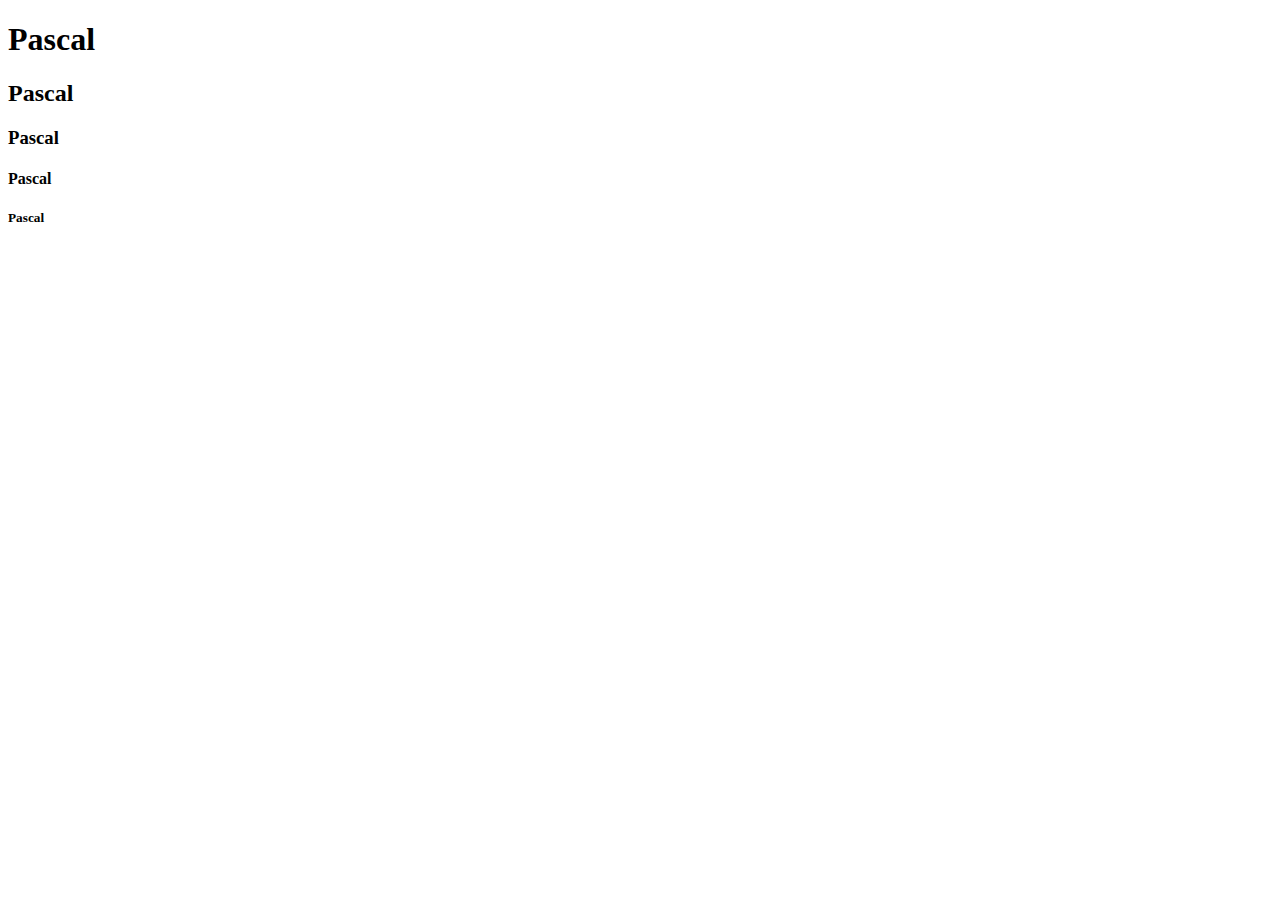
==== index.html @ e2679b89 "first commit" ====
<!DOCTYPE html>
<html lang="en">
<head>
    <meta charset="UTF-8">
    <meta name="viewport" content="width=device-width, initial-scale=1.0">
    <title>Document</title>
</head>
<body>
    <h1>Pascal
    <h2>Pascal</h2>
    <h3>Pascal</h3>
    <h4>Pascal</h4>
    <h5>Pascal</h5>
    
</body>
</html>
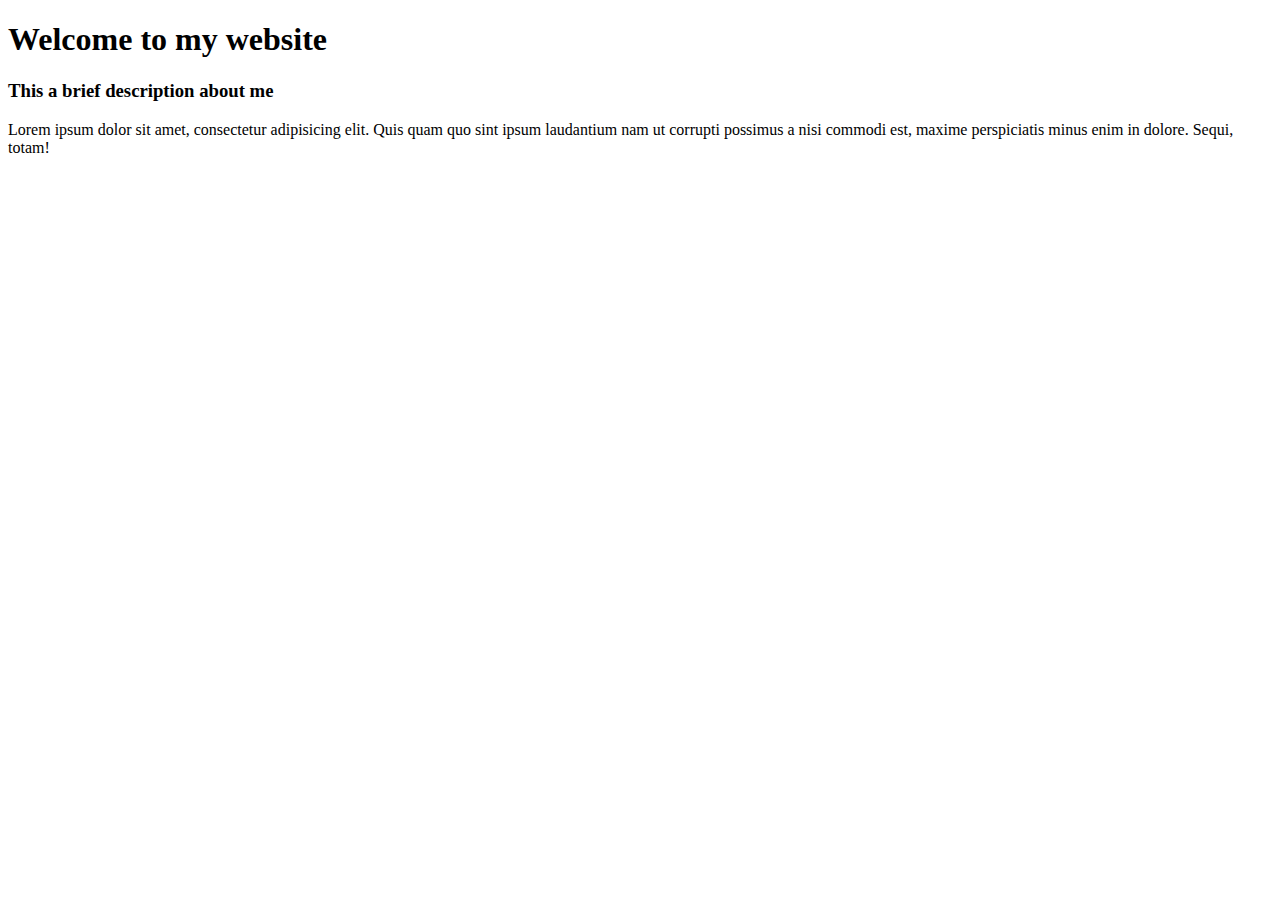
==== commit 2a516506: "starting my website" ====
--- a/index.html
+++ b/index.html
@@ -6,11 +6,9 @@
     <title>Document</title>
 </head>
 <body>
-    <h1>Pascal
-    <h2>Pascal</h2>
-    <h3>Pascal</h3>
-    <h4>Pascal</h4>
-    <h5>Pascal</h5>
-    
+    <h1>Welcome to my website
+    <h3>This a brief description about me</h3>
+    <p>Lorem ipsum dolor sit amet, consectetur adipisicing elit. Quis quam quo sint ipsum laudantium nam ut corrupti possimus a nisi commodi est, maxime perspiciatis minus enim in dolore. Sequi, totam!</p>
+    </h1>
 </body>
 </html>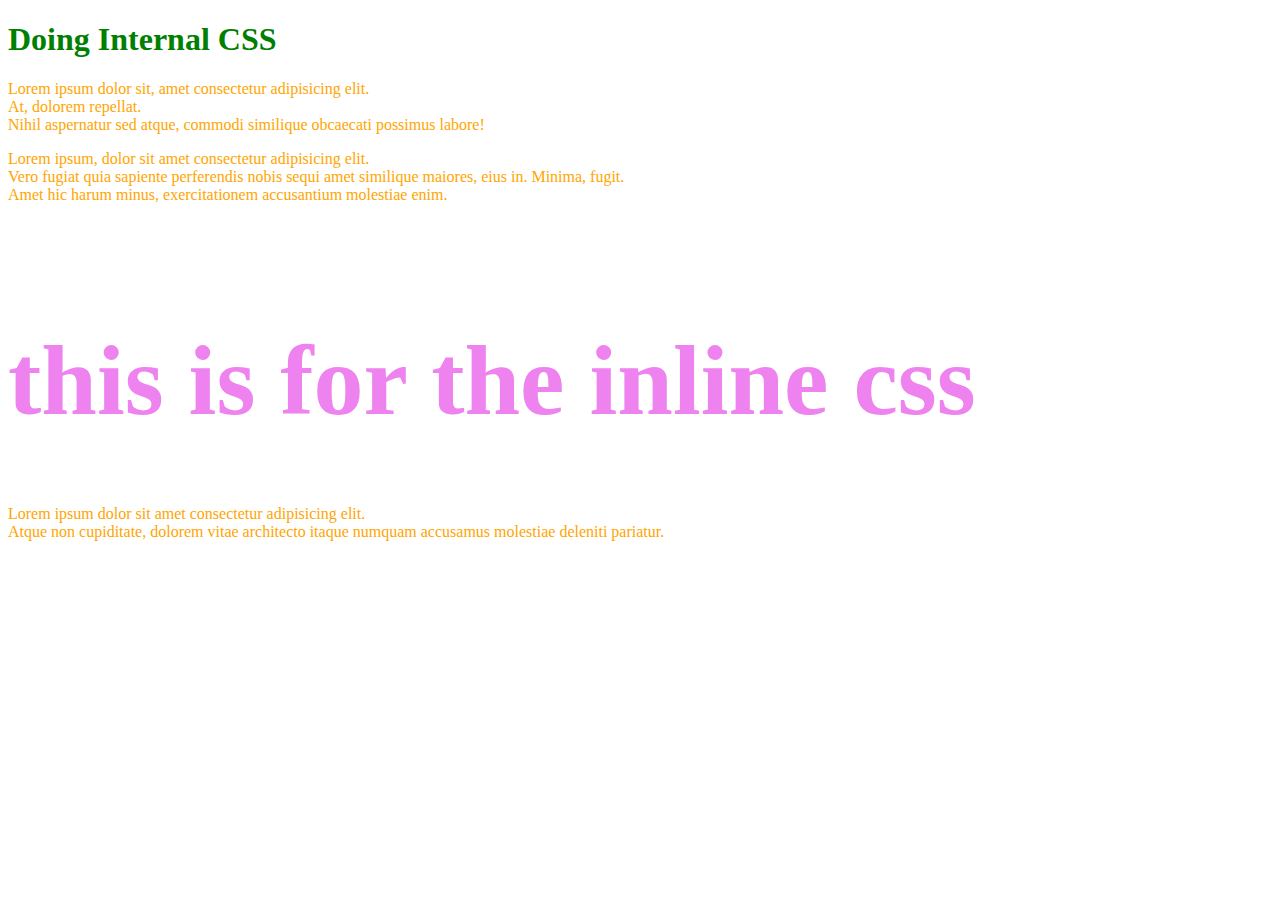
==== commit 246f88bd: "Wedsnesday" ====
--- a/index.html
+++ b/index.html
@@ -3,12 +3,28 @@
 <head>
     <meta charset="UTF-8">
     <meta name="viewport" content="width=device-width, initial-scale=1.0">
-    <title>Document</title>
+     
+    <title>City Delivery Services</title>
+    <style>
+      h1{
+        color: green;
+      }
+      p{
+        color: orange;
+      }
+    </style>
 </head>
 <body>
-    <h1>Welcome to my website
-    <h3>This a brief description about me</h3>
-    <p>Lorem ipsum dolor sit amet, consectetur adipisicing elit. Quis quam quo sint ipsum laudantium nam ut corrupti possimus a nisi commodi est, maxime perspiciatis minus enim in dolore. Sequi, totam!</p>
-    </h1>
+  <h1>Doing Internal CSS</h1>
+  <p>Lorem ipsum dolor sit, amet consectetur adipisicing elit.
+    <br>
+    At, dolorem repellat. <br> Nihil aspernatur sed atque, commodi similique obcaecati possimus labore!</p>  
+    <p>Lorem ipsum, dolor sit amet consectetur adipisicing elit. <br> Vero fugiat quia sapiente perferendis nobis sequi amet similique maiores, eius in. Minima, fugit. <br> Amet hic harum minus, exercitationem accusantium molestiae enim.</p>
+
+    <br>
+    <br>
+
+    <h1 style="color: violet; font-size: 100px;">this is for the inline css</h1>
+    <p>Lorem ipsum dolor sit amet consectetur adipisicing elit. <br> Atque non cupiditate, dolorem vitae architecto itaque numquam accusamus molestiae deleniti pariatur.</p>
 </body>
 </html>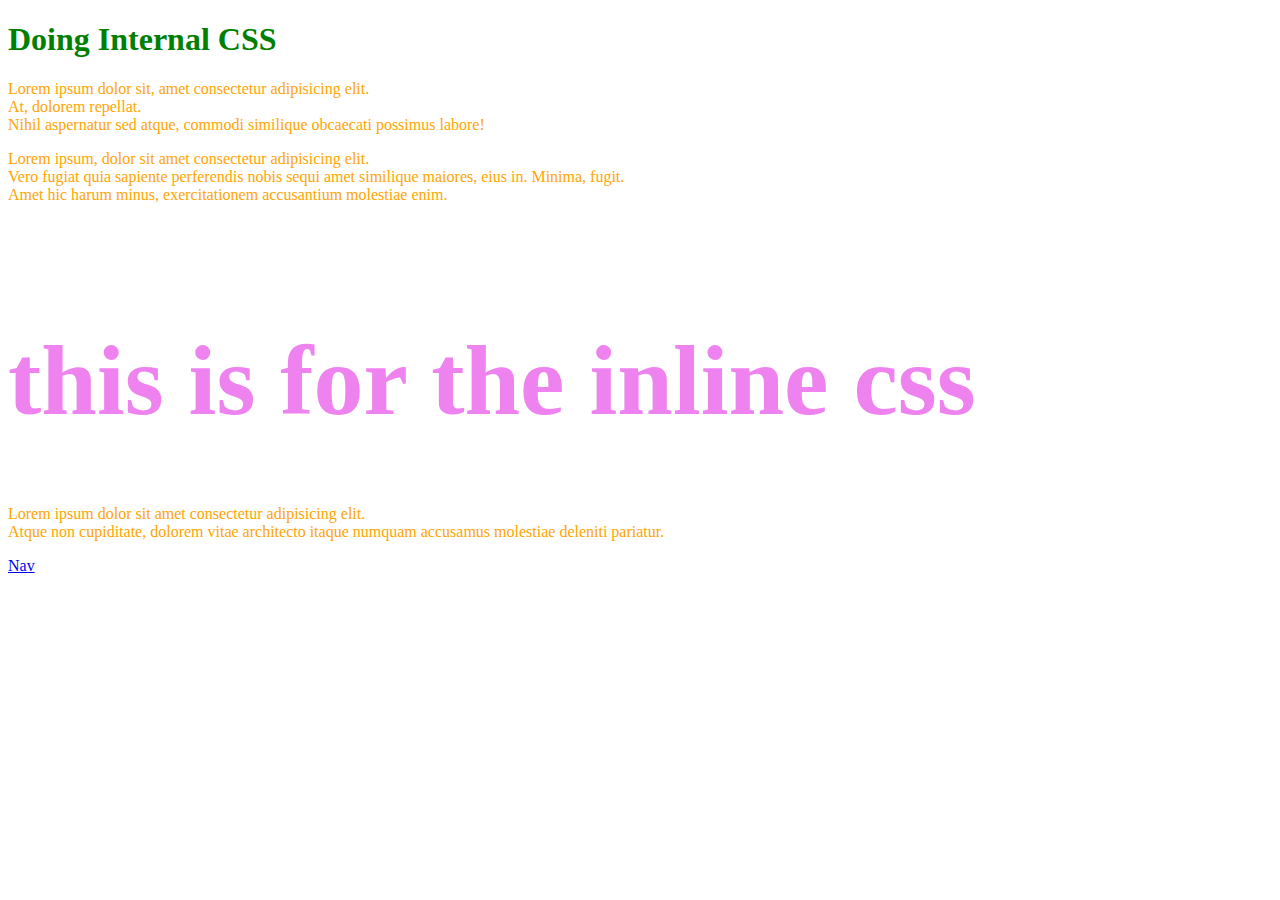
==== commit 24efc892: "Wedsnesday" ====
--- a/index.html
+++ b/index.html
@@ -26,5 +26,6 @@
 
     <h1 style="color: violet; font-size: 100px;">this is for the inline css</h1>
     <p>Lorem ipsum dolor sit amet consectetur adipisicing elit. <br> Atque non cupiditate, dolorem vitae architecto itaque numquam accusamus molestiae deleniti pariatur.</p>
+    <a href="http://127.0.0.1:5500/nav.html#">Nav</a>
 </body>
 </html>